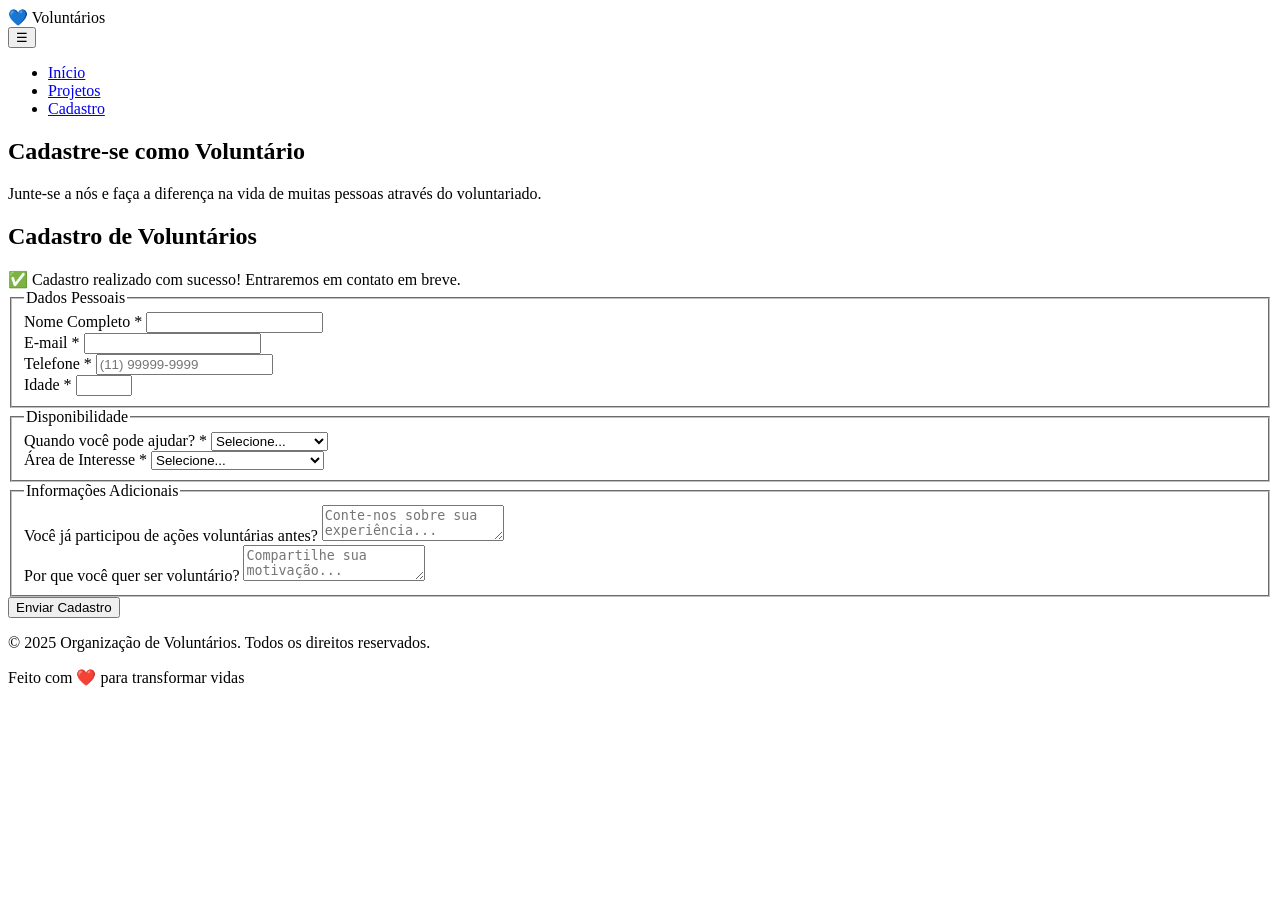
==== Cadastro.HTML @ 6798b36d "Site" ====
<!DOCTYPE html>
<html lang="pt-BR">
<head>
    <meta charset="UTF-8">
    <meta name="viewport" content="width=device-width, initial-scale=1.0">
    <title>Cadastro de Voluntários</title>
    <link rel="stylesheet" href="style.css">
</head>
<body>
    <!-- Header -->
    <header>
        <nav>
           <div class="logo">&#128153; Voluntários</div>
            <button class="menu-toggle" onclick="toggleMenu()">☰</button>
            <ul id="navMenu">
                <li><a href="index.html">Início</a></li>
                <li><a href="projeto.html">Projetos</a></li>
                <li><a href="cadastro.html" class="active">Cadastro</a></li>
            </ul>
        </nav>
    </header>

   
    <section class="hero hero-cadastro">
        <div class="hero-content">
            <h1>Cadastre-se como Voluntário</h1>
            <p>Junte-se a nós e faça a diferença na vida de muitas pessoas através do voluntariado.</p>
        </div>
    </section>

    <!-- Formulário de Cadastro -->
    <main>
        <section class="signup-section">
            <h2>Cadastro de Voluntários</h2>
          <div class="success-message" id="successMessage">
                ✅ Cadastro realizado com sucesso! Entraremos em contato em breve.
            </div>
            <form id="volunteerForm" onsubmit="handleSubmit(event)">
                <fieldset>
                    <legend>Dados Pessoais</legend>
                    <div class="form-group">
                        <label for="nome">Nome Completo *</label>
                        <input type="text" id="nome" name="nome" required>
                    </div>
                    <div class="form-group">
                        <label for="email">E-mail *</label>
                        <input type="email" id="email" name="email" required>
                    </div>
                    <div class="form-group">
                        <label for="telefone">Telefone *</label>
                        <input type="tel" id="telefone" name="telefone" placeholder="(11) 99999-9999" required>
                    </div>
                    <div class="form-group">
                        <label for="idade">Idade *</label>
                        <input type="number" id="idade" name="idade" min="16" max="100" required>
                    </div>
                </fieldset>

                <fieldset>
                    <legend>Disponibilidade</legend>
                    <div class="form-group">
                        <label for="disponibilidade">Quando você pode ajudar? *</label>
                        <select id="disponibilidade" name="disponibilidade" required>
                            <option value="">Selecione...</option>
                            <option value="fins-de-semana">Fins de semana</option>
                            <option value="dias-uteis">Dias úteis</option>
                            <option value="flexivel">Horário flexível</option>
                            <option value="pontual">Ações pontuais</option>
                        </select>
                    </div>
                    <div class="form-group">
                        <label for="area-interesse">Área de Interesse *</label>
                        <select id="area-interesse" name="area-interesse" required>
                            <option value="">Selecione...</option>
                            <option value="distribuicao-alimentos">Distribuição de Alimentos</option>
                            <option value="educacao">Educação e Capacitação</option>
                            <option value="saude">Apoio à Saúde</option>
                            <option value="administrativo">Apoio Administrativo</option>
                            <option value="qualquer">Qualquer área</option>
                        </select>
                    </div>
                </fieldset>

                <fieldset>
                    <legend>Informações Adicionais</legend>
                    <div class="form-group">
                        <label for="experiencia">Você já participou de ações voluntárias antes?</label>
                        <textarea id="experiencia" name="experiencia" placeholder="Conte-nos sobre sua experiência..."></textarea>
                    </div>
                    <div class="form-group">
                        <label for="motivacao">Por que você quer ser voluntário?</label>
                        <textarea id="motivacao" name="motivacao" placeholder="Compartilhe sua motivação..."></textarea>
                    </div>
                </fieldset>

                <button type="submit" class="btn-primary">Enviar Cadastro</button>
            </form>
           
        </section>
    </main>

    <!-- Footer -->
    <footer>
        <p>&copy; 2025 Organização de Voluntários. Todos os direitos reservados.</p>
    <p>Feito com &#10084;&#65039; para transformar vidas</p>
    </footer>

    <script src="script.js"></script>
</body>
</html>
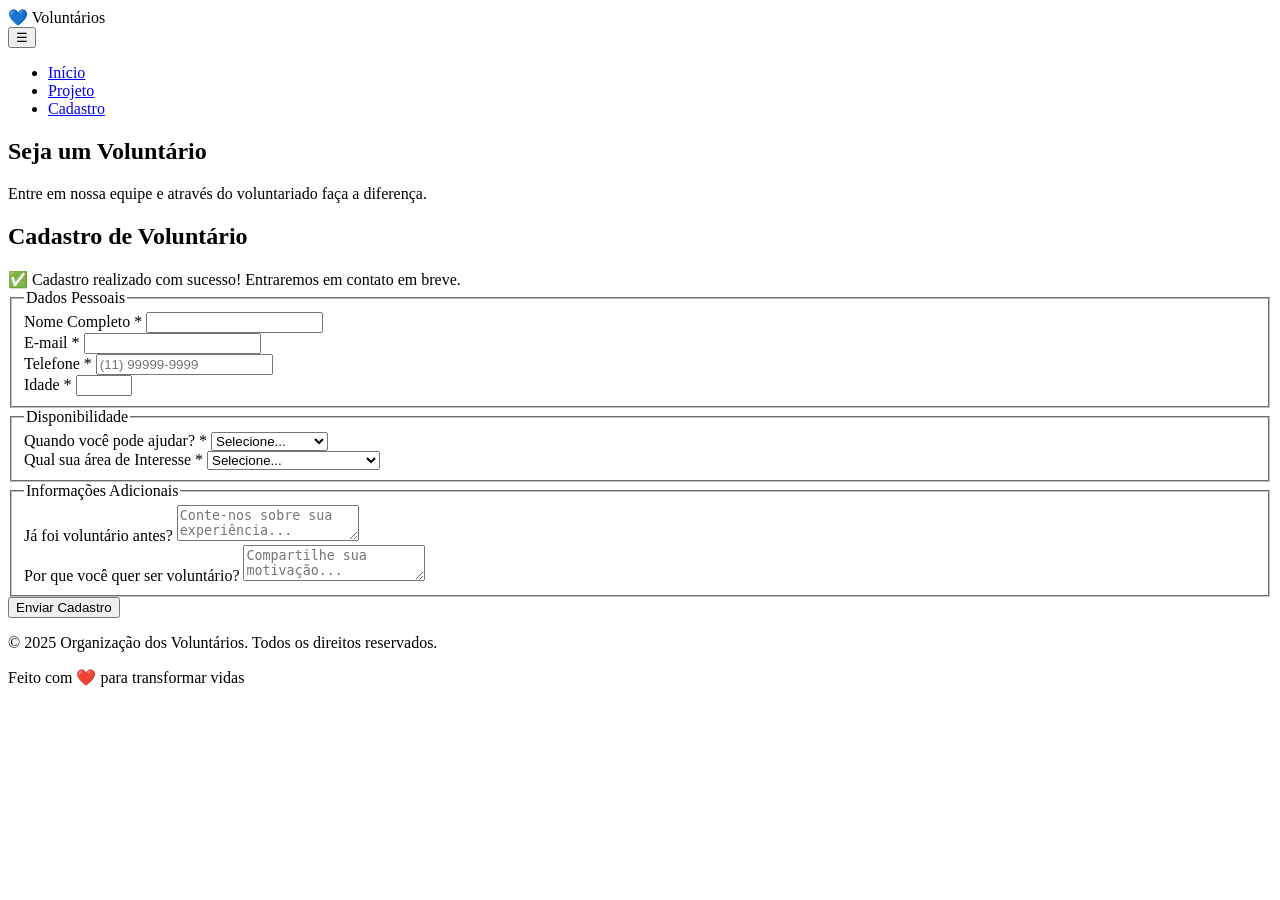
==== commit 4e34b482: "Site Voluntários" ====
--- a/Cadastro.HTML
+++ b/Cadastro.HTML
@@ -3,7 +3,7 @@
 <head>
     <meta charset="UTF-8">
     <meta name="viewport" content="width=device-width, initial-scale=1.0">
-    <title>Cadastro de Voluntários</title>
+    <title>Voluntários</title>
     <link rel="stylesheet" href="style.css">
 </head>
 <body>
@@ -14,7 +14,7 @@
             <button class="menu-toggle" onclick="toggleMenu()">☰</button>
             <ul id="navMenu">
                 <li><a href="index.html">Início</a></li>
-                <li><a href="projeto.html">Projetos</a></li>
+                <li><a href="projeto.html">Projeto</a></li>
                 <li><a href="cadastro.html" class="active">Cadastro</a></li>
             </ul>
         </nav>
@@ -23,15 +23,15 @@
    
     <section class="hero hero-cadastro">
         <div class="hero-content">
-            <h1>Cadastre-se como Voluntário</h1>
-            <p>Junte-se a nós e faça a diferença na vida de muitas pessoas através do voluntariado.</p>
+            <h1>Seja um Voluntário</h1>
+            <p>Entre em nossa equipe e através do voluntariado faça a diferença.</p>
         </div>
     </section>
 
     <!-- Formulário de Cadastro -->
     <main>
         <section class="signup-section">
-            <h2>Cadastro de Voluntários</h2>
+            <h2>Cadastro de Voluntário</h2>
           <div class="success-message" id="successMessage">
                 ✅ Cadastro realizado com sucesso! Entraremos em contato em breve.
             </div>
@@ -69,7 +69,7 @@
                         </select>
                     </div>
                     <div class="form-group">
-                        <label for="area-interesse">Área de Interesse *</label>
+                        <label for="area-interesse">Qual sua área de Interesse *</label>
                         <select id="area-interesse" name="area-interesse" required>
                             <option value="">Selecione...</option>
                             <option value="distribuicao-alimentos">Distribuição de Alimentos</option>
@@ -84,7 +84,7 @@
                 <fieldset>
                     <legend>Informações Adicionais</legend>
                     <div class="form-group">
-                        <label for="experiencia">Você já participou de ações voluntárias antes?</label>
+                        <label for="experiencia">Já foi voluntário antes?</label>
                         <textarea id="experiencia" name="experiencia" placeholder="Conte-nos sobre sua experiência..."></textarea>
                     </div>
                     <div class="form-group">
@@ -101,10 +101,11 @@
 
     <!-- Footer -->
     <footer>
-        <p>&copy; 2025 Organização de Voluntários. Todos os direitos reservados.</p>
+        <p>&copy; 2025 Organização dos Voluntários. Todos os direitos reservados.</p>
     <p>Feito com &#10084;&#65039; para transformar vidas</p>
     </footer>
 
     <script src="script.js"></script>
 </body>
 </html>
+ 
